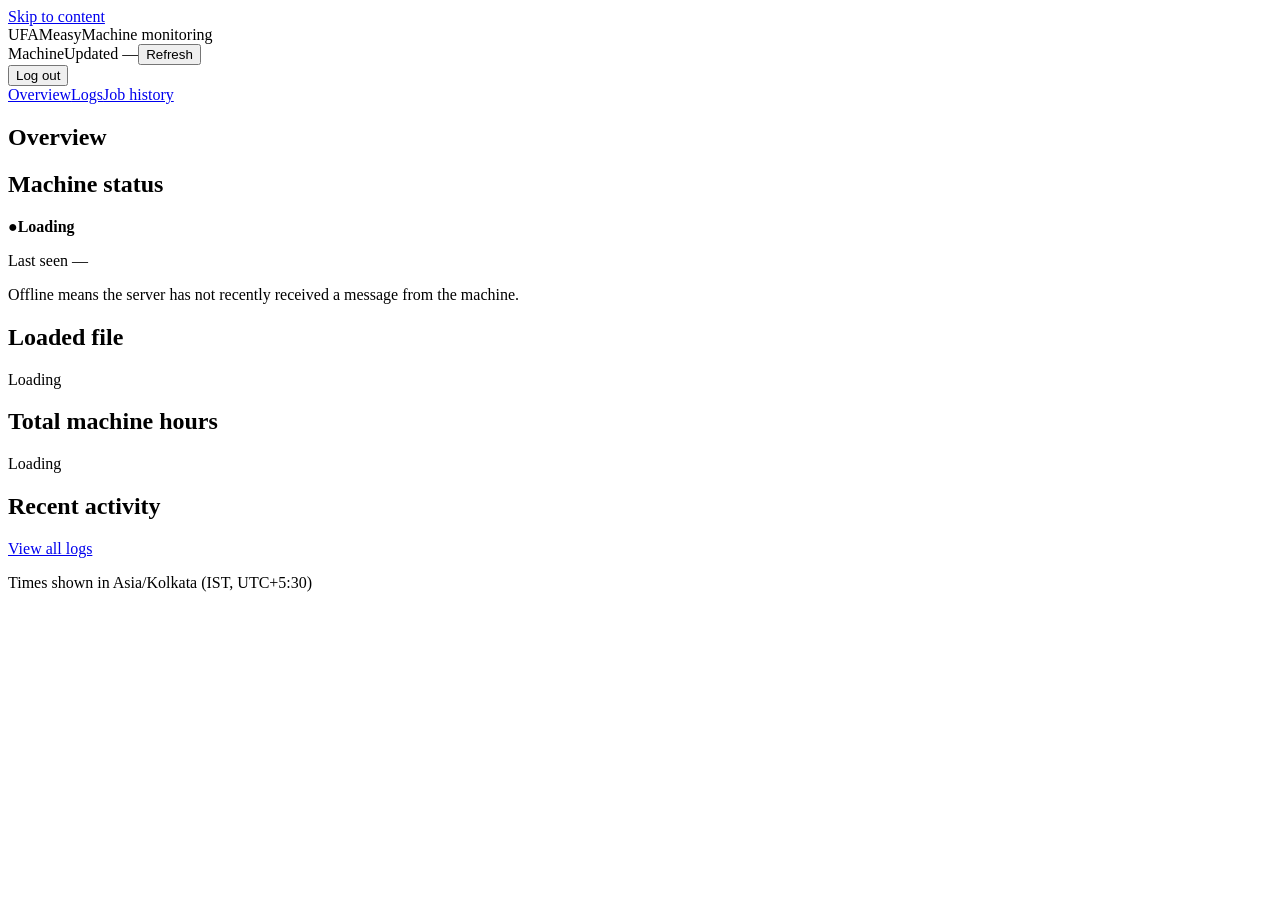
==== customer_ui/index.html @ 991461e9 "Add customer read-only dashboard (CUSTOMER_MODE, logs, history)" ====
<!doctype html>
<html lang="en"><head><meta charset="utf-8"><meta name="viewport" content="width=device-width, initial-scale=1"><meta name="color-scheme" content="light"><title>Overview</title><link rel="stylesheet" href="customer-assets/app.css?v=3"><script src="customer-assets/app.js?v=6" defer></script></head>
<body><a class="skip-link" href="#main-content">Skip to content</a><header class="topbar"><div class="topbar-inner header-row"><div class="brand-block"><span class="product-name">UFAMeasy</span><span>Machine monitoring</span></div><div class="header-actions"><span class="machine-context" id="machineIdentity">Machine</span><span class="freshness" id="freshness" aria-live="polite">Updated —</span><button class="button" id="refreshData" type="button">Refresh</button><form action="logout" method="post"><button class="logout" type="submit">Log out</button></form></div></div><nav class="topbar-inner page-nav" aria-label="Primary"><a href="#overview" data-route-link="overview">Overview</a><a href="#logs" data-route-link="logs">Logs</a><a href="#history" data-route-link="history">Job history</a></nav></header>
<main class="shell" id="main-content"><section class="notice" id="offlineNotice" hidden aria-live="polite">Connection is delayed. Showing the last available data.</section>
<section class="page" id="page-overview" data-page="overview"><h1>Overview</h1><div class="overview-grid"><article class="card status-card state-unknown" id="statusHero"><div class="state-accent"></div><h2>Machine status</h2><div class="state-line"><span class="state-icon" id="statusIcon" aria-hidden="true">●</span><strong class="state-label skeleton-text" id="statusLabel">Loading</strong></div><p class="last-seen">Last seen <time class="skeleton-text" id="lastSeen">—</time></p><p class="status-explainer">Offline means the server has not recently received a message from the machine.</p><div class="loaded-block"><h2>Loaded file</h2><p class="loaded-file skeleton-text" id="loadedFile">Loading</p></div></article><article class="card metric-card"><h2>Total machine hours</h2><p class="metric-value skeleton-text" id="machineHours">Loading</p></article><article class="card recent-card"><div class="card-heading"><h2>Recent activity</h2><a href="#logs">View all logs</a></div><ul class="event-list" id="recentEvents"></ul><p class="empty-state" id="recentEventsEmpty" hidden>No recent activity</p></article></div></section>
<section class="page" id="page-logs" data-page="logs" hidden><h1>Logs</h1><section class="card"><div class="filters-row"><div class="filters"><fieldset><legend>Time range</legend><div class="segmented" id="rangeButtons"><button type="button" data-log-range="24h" aria-pressed="false">24h</button><button type="button" data-log-range="7d" aria-pressed="true">7d</button><button type="button" data-log-range="30d" aria-pressed="false">30d</button><button type="button" data-log-range="custom" aria-pressed="false">Custom</button></div></fieldset><fieldset><legend>Events</legend><div class="segmented" id="eventButtons"><button type="button" data-severity="WARNINGS_ERRORS" aria-pressed="true">Warnings and errors</button><button type="button" data-severity="" aria-pressed="false">All events</button></div></fieldset><div class="date-fields"><label for="logsFrom">From</label><input id="logsFrom" type="datetime-local" disabled><label for="logsTo">To</label><input id="logsTo" type="datetime-local" disabled><button class="button" id="applyLogs" type="button" disabled>Apply</button></div></div><div class="table-actions"><button class="button" id="refreshLogs" type="button">Refresh</button><a class="button primary" id="downloadLogs" href="api/customer/logs/download" download="logs.csv">Download logs</a></div></div><p class="inline-error" id="logsError" role="alert" hidden></p><div class="table-wrap"><table><caption class="visually-hidden">Machine log events</caption><thead><tr><th>Time</th><th>Severity</th><th>Message</th></tr></thead><tbody id="logsBody"></tbody></table></div><p id="logsEmpty" hidden>No log events</p><div class="table-footer"><p id="logsState" aria-live="polite"></p><button class="button" id="loadMore" type="button" hidden>Load more</button></div></section></section>
<section class="page" id="page-history" data-page="history" hidden><div class="page-heading"><h1>Job history</h1><div><label for="historyWindow">Period</label><select id="historyWindow"><option value="24h">Last 24 hours</option><option value="7d">Last 7 days</option><option value="30d" selected>Last 30 days</option><option value="all">All time</option></select></div></div><section class="card"><p id="historySummary"></p><div class="table-wrap"><table><caption class="visually-hidden">Print job history</caption><thead><tr><th>File name</th><th aria-sort="descending">Times run</th><th>Last run</th><th id="historyActionsHead">Actions</th></tr></thead><tbody id="historyBody"></tbody></table></div><p id="historyEmpty" hidden>No print jobs in this period</p></section></section></main>
<footer>Times shown in Asia/Kolkata (IST, UTC+5:30)</footer><div id="toast" role="status" hidden></div><dialog id="fileModal" aria-labelledby="fileModalTitle"><button class="modal-close" id="closeFileModal" aria-label="Close file preview" type="button">×</button><h2 id="fileModalTitle">File preview</h2><p id="filePreviewMeta"></p><pre id="filePreview"></pre><a id="downloadPreviewFile" download>Download full file</a></dialog></body></html>
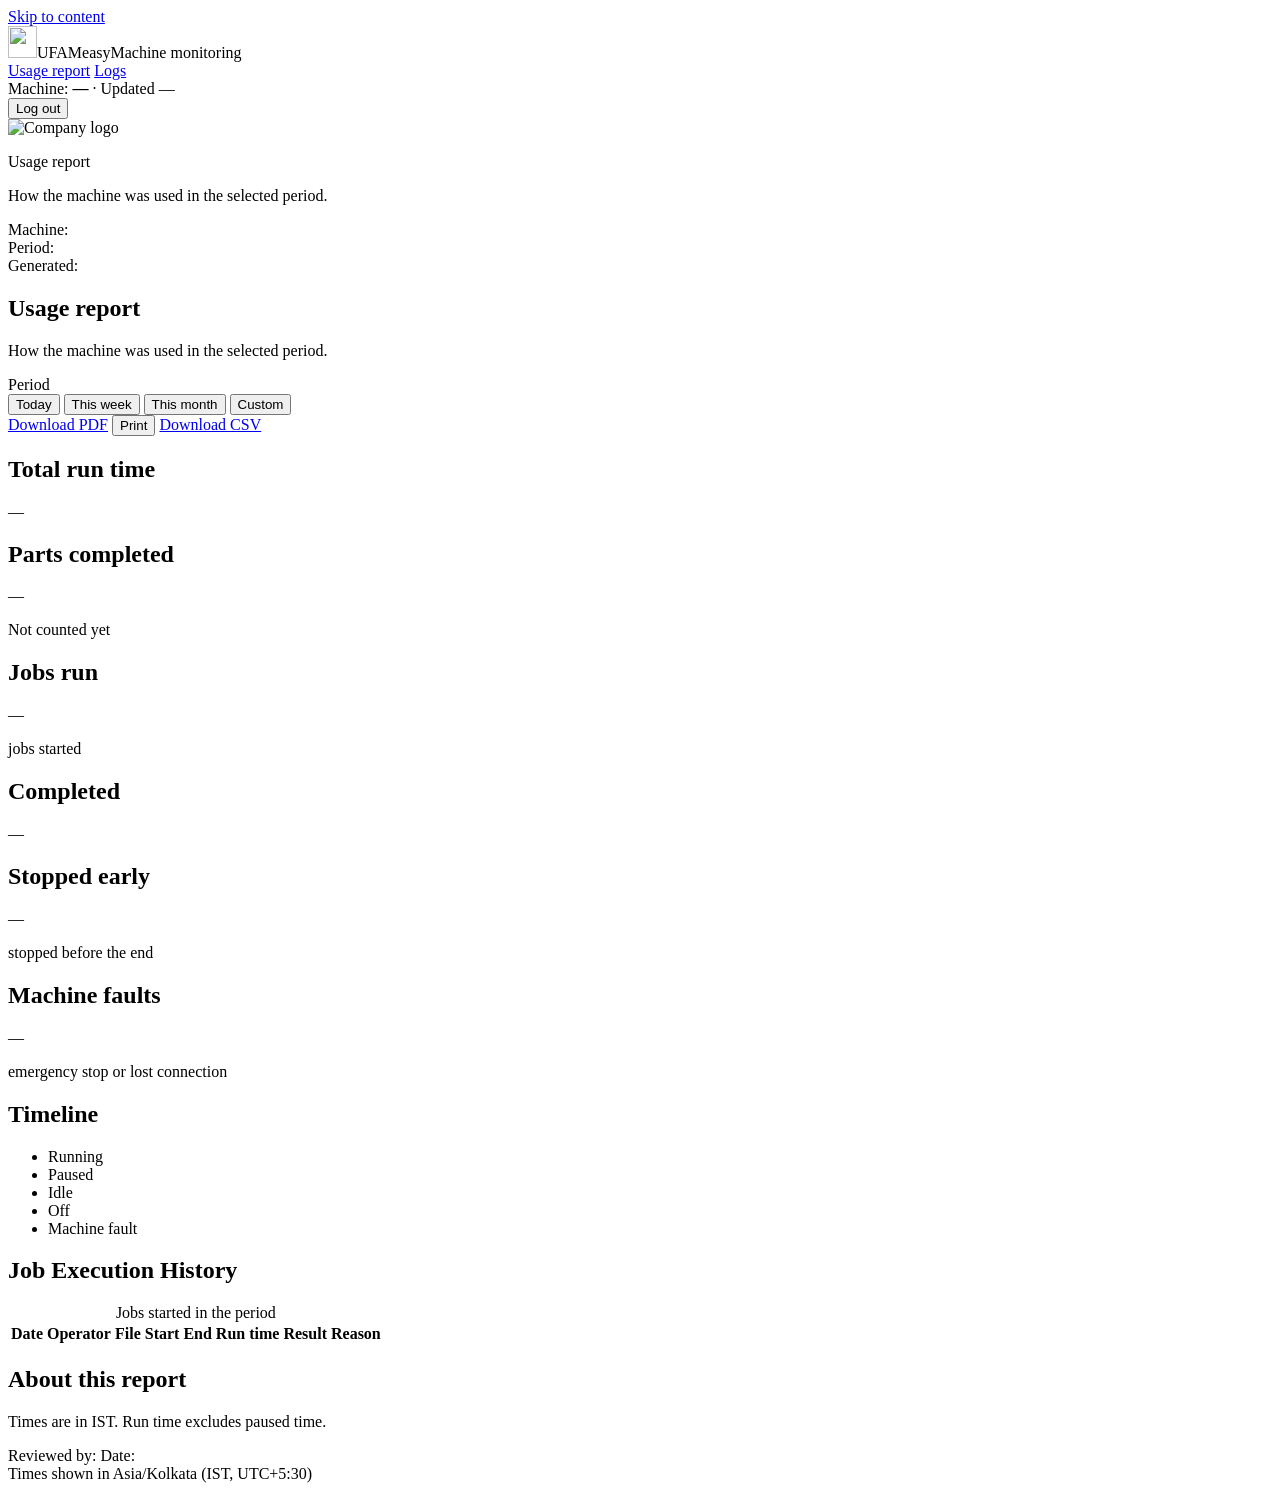
==== commit 29af2e90: "one page report chnages added" ====
--- a/customer_ui/index.html
+++ b/customer_ui/index.html
@@ -1,8 +1,170 @@
 <!doctype html>
-<html lang="en"><head><meta charset="utf-8"><meta name="viewport" content="width=device-width, initial-scale=1"><meta name="color-scheme" content="light"><title>Overview</title><link rel="stylesheet" href="customer-assets/app.css?v=3"><script src="customer-assets/app.js?v=6" defer></script></head>
-<body><a class="skip-link" href="#main-content">Skip to content</a><header class="topbar"><div class="topbar-inner header-row"><div class="brand-block"><span class="product-name">UFAMeasy</span><span>Machine monitoring</span></div><div class="header-actions"><span class="machine-context" id="machineIdentity">Machine</span><span class="freshness" id="freshness" aria-live="polite">Updated —</span><button class="button" id="refreshData" type="button">Refresh</button><form action="logout" method="post"><button class="logout" type="submit">Log out</button></form></div></div><nav class="topbar-inner page-nav" aria-label="Primary"><a href="#overview" data-route-link="overview">Overview</a><a href="#logs" data-route-link="logs">Logs</a><a href="#history" data-route-link="history">Job history</a></nav></header>
-<main class="shell" id="main-content"><section class="notice" id="offlineNotice" hidden aria-live="polite">Connection is delayed. Showing the last available data.</section>
-<section class="page" id="page-overview" data-page="overview"><h1>Overview</h1><div class="overview-grid"><article class="card status-card state-unknown" id="statusHero"><div class="state-accent"></div><h2>Machine status</h2><div class="state-line"><span class="state-icon" id="statusIcon" aria-hidden="true">●</span><strong class="state-label skeleton-text" id="statusLabel">Loading</strong></div><p class="last-seen">Last seen <time class="skeleton-text" id="lastSeen">—</time></p><p class="status-explainer">Offline means the server has not recently received a message from the machine.</p><div class="loaded-block"><h2>Loaded file</h2><p class="loaded-file skeleton-text" id="loadedFile">Loading</p></div></article><article class="card metric-card"><h2>Total machine hours</h2><p class="metric-value skeleton-text" id="machineHours">Loading</p></article><article class="card recent-card"><div class="card-heading"><h2>Recent activity</h2><a href="#logs">View all logs</a></div><ul class="event-list" id="recentEvents"></ul><p class="empty-state" id="recentEventsEmpty" hidden>No recent activity</p></article></div></section>
-<section class="page" id="page-logs" data-page="logs" hidden><h1>Logs</h1><section class="card"><div class="filters-row"><div class="filters"><fieldset><legend>Time range</legend><div class="segmented" id="rangeButtons"><button type="button" data-log-range="24h" aria-pressed="false">24h</button><button type="button" data-log-range="7d" aria-pressed="true">7d</button><button type="button" data-log-range="30d" aria-pressed="false">30d</button><button type="button" data-log-range="custom" aria-pressed="false">Custom</button></div></fieldset><fieldset><legend>Events</legend><div class="segmented" id="eventButtons"><button type="button" data-severity="WARNINGS_ERRORS" aria-pressed="true">Warnings and errors</button><button type="button" data-severity="" aria-pressed="false">All events</button></div></fieldset><div class="date-fields"><label for="logsFrom">From</label><input id="logsFrom" type="datetime-local" disabled><label for="logsTo">To</label><input id="logsTo" type="datetime-local" disabled><button class="button" id="applyLogs" type="button" disabled>Apply</button></div></div><div class="table-actions"><button class="button" id="refreshLogs" type="button">Refresh</button><a class="button primary" id="downloadLogs" href="api/customer/logs/download" download="logs.csv">Download logs</a></div></div><p class="inline-error" id="logsError" role="alert" hidden></p><div class="table-wrap"><table><caption class="visually-hidden">Machine log events</caption><thead><tr><th>Time</th><th>Severity</th><th>Message</th></tr></thead><tbody id="logsBody"></tbody></table></div><p id="logsEmpty" hidden>No log events</p><div class="table-footer"><p id="logsState" aria-live="polite"></p><button class="button" id="loadMore" type="button" hidden>Load more</button></div></section></section>
-<section class="page" id="page-history" data-page="history" hidden><div class="page-heading"><h1>Job history</h1><div><label for="historyWindow">Period</label><select id="historyWindow"><option value="24h">Last 24 hours</option><option value="7d">Last 7 days</option><option value="30d" selected>Last 30 days</option><option value="all">All time</option></select></div></div><section class="card"><p id="historySummary"></p><div class="table-wrap"><table><caption class="visually-hidden">Print job history</caption><thead><tr><th>File name</th><th aria-sort="descending">Times run</th><th>Last run</th><th id="historyActionsHead">Actions</th></tr></thead><tbody id="historyBody"></tbody></table></div><p id="historyEmpty" hidden>No print jobs in this period</p></section></section></main>
-<footer>Times shown in Asia/Kolkata (IST, UTC+5:30)</footer><div id="toast" role="status" hidden></div><dialog id="fileModal" aria-labelledby="fileModalTitle"><button class="modal-close" id="closeFileModal" aria-label="Close file preview" type="button">×</button><h2 id="fileModalTitle">File preview</h2><p id="filePreviewMeta"></p><pre id="filePreview"></pre><a id="downloadPreviewFile" download>Download full file</a></dialog></body></html>
+<html lang="en">
+<head>
+<meta charset="utf-8">
+<meta name="viewport" content="width=device-width, initial-scale=1">
+<meta name="color-scheme" content="light">
+<title>Usage report</title>
+<link rel="icon" href="data:,">
+<link rel="stylesheet" href="customer-assets/app.css?v=6">
+<script src="customer-assets/app.js?v=9" defer></script>
+</head>
+<body>
+<a class="skip-link" href="#main-content">Skip to content</a>
+<header class="topbar">
+  <div class="topbar-inner">
+    <div class="brand"><img class="brand-logo" src="customer-assets/unnati.svg" alt="" width="29" height="32"><span class="product-name">UFAMeasy</span><span class="product-sub">Machine monitoring</span></div>
+    <nav class="page-nav" aria-label="Primary">
+      <a href="#report" data-route-link="report">Usage report</a>
+      <a href="#logs" data-route-link="logs">Logs</a>
+    </nav>
+    <div class="header-meta">
+      <span>Machine: <strong id="machineName">—</strong></span>
+      <span class="subtle" id="freshness" aria-live="polite">· Updated —</span>
+      <form action="logout" method="post"><button class="link-button" type="submit">Log out</button></form>
+    </div>
+  </div>
+</header>
+
+<main class="shell" id="main-content">
+  <p class="notice" id="offlineNotice" hidden aria-live="polite">Connection is delayed. Showing the last available data.</p>
+
+  <section class="page" id="page-report" data-page="report">
+    <header class="print-header print-only">
+      <img class="print-logo" src="customer-assets/unnati.svg" alt="Company logo">
+      <div class="print-title">
+        <p class="print-h1">Usage report</p>
+        <p class="print-sub">How the machine was used in the selected period.</p>
+      </div>
+      
+      <dl class="print-meta">
+        <div><dt>Machine:</dt><dd id="printMachine"></dd></div>
+        <div><dt>Period:</dt><dd id="printPeriod"></dd></div>
+        <div><dt>Generated:</dt><dd id="printGenerated"></dd></div>
+      </dl>
+    </header>
+
+    <div class="report-title no-print">
+      <h1>Usage report</h1>
+      <p class="subtle">How the machine was used in the selected period.</p>
+    </div>
+
+    <section class="card period-card no-print" aria-label="Report period">
+      <div class="period-controls">
+        <span class="field-label" id="periodLabel">Period</span>
+        <div class="segmented" id="periodButtons" role="group" aria-labelledby="periodLabel">
+          <button type="button" data-period="today" aria-pressed="false">Today</button>
+          <button type="button" data-period="week" aria-pressed="true">This week</button>
+          <button type="button" data-period="month" aria-pressed="false">This month</button>
+          <button type="button" data-period="custom" aria-pressed="false">Custom</button>
+        </div>
+        <div class="custom-dates" id="customDates" hidden>
+          <label class="date-field"><span class="field-label">From</span><input id="fromDate" type="date" disabled aria-describedby="dateError"></label>
+          <label class="date-field"><span class="field-label">To</span><input id="toDate" type="date" disabled aria-describedby="dateError"></label>
+        </div>
+        <span class="loading-note" id="reportLoading" role="status" aria-live="polite"></span>
+      </div>
+      <div class="period-actions">
+        <a class="button primary" id="downloadPdf" href="api/customer/report/usage.pdf" download>Download PDF</a>
+        <button class="button" id="printReport" type="button">Print</button>
+        <a class="button" id="downloadCsv" href="api/customer/report/jobs.csv" download>Download CSV</a>
+      </div>
+      <p class="inline-error date-error" id="dateError" role="alert" hidden></p>
+    </section>
+    <p class="inline-error no-print" id="reportError" role="alert" hidden></p>
+
+    <section class="card running-card no-print" id="runningNow" hidden aria-label="Job running now">
+      <span class="pill pill-running" id="runningState">Running now</span>
+      <div class="running-file"><strong id="runningFile"></strong></div>
+      <span class="subtle" id="runningSince"></span>
+      <div class="progress" id="runningProgressWrap" hidden><div class="progress-bar" id="runningProgress"></div></div>
+      <span class="subtle" id="runningLine"></span>
+      <span class="running-operator subtle" id="runningOperator"></span>
+    </section>
+
+    <div class="report-body" id="reportBody">
+      <section class="kpis" aria-label="Summary">
+        <article class="card kpi kpi-wide"><h2>Total run time</h2><p class="kpi-value" id="kpiRun">—</p><p class="kpi-sub" id="kpiRunSub"></p></article>
+        <article class="card kpi kpi-wide kpi-waiting"><h2>Parts completed</h2><p class="kpi-value muted">—</p><p class="kpi-sub">Not counted yet</p></article>
+        <article class="card kpi"><h2>Jobs run</h2><p class="kpi-value" id="kpiJobs">—</p><p class="kpi-sub">jobs started</p><p class="kpi-sub" id="kpiJobsSub"></p></article>
+        <article class="card kpi"><h2>Completed</h2><p class="kpi-value tone-good" id="kpiDone">—</p><p class="kpi-sub" id="kpiDoneSub"></p></article>
+        <article class="card kpi"><h2>Stopped early</h2><p class="kpi-value tone-warn" id="kpiStopped">—</p><p class="kpi-sub">stopped before the end</p></article>
+        <article class="card kpi"><h2>Machine faults</h2><p class="kpi-value tone-bad" id="kpiFaults">—</p><p class="kpi-sub">emergency stop or lost connection</p></article>
+      </section>
+
+      <section class="card timeline-card" aria-labelledby="timelineTitle">
+        <div class="card-head">
+          <h2 id="timelineTitle">Timeline</h2>
+          <span class="subtle" id="timelineHint"></span>
+        </div>
+        <div class="timeline" id="timeline"></div>
+        <ul class="legend">
+          <li><span class="swatch st-running"></span>Running</li>
+          <li><span class="swatch st-paused"></span>Paused</li>
+          <li><span class="swatch st-idle"></span>Idle</li>
+          <li><span class="swatch st-off"></span>Off</li>
+          <li><span class="swatch swatch-fault"></span>Machine fault</li>
+        </ul>
+      </section>
+
+      <section class="card jobs-card" aria-labelledby="jobsTitle">
+        <div class="card-head">
+          <h2 id="jobsTitle">Job Execution History</h2>
+          <span class="subtle" id="jobsHint"></span>
+        </div>
+        <div class="table-wrap">
+          <table class="data-table jobs-table">
+            <caption class="visually-hidden">Jobs started in the period</caption>
+            <colgroup><col class="c-date"><col class="c-operator"><col class="c-file"><col class="c-time"><col class="c-time"><col class="c-run"><col class="c-result"><col class="c-reason"></colgroup>
+            <thead><tr><th scope="col">Date</th><th scope="col">Operator</th><th scope="col">File</th><th scope="col">Start</th><th scope="col">End</th><th scope="col">Run time</th><th scope="col">Result</th><th scope="col">Reason</th></tr></thead>
+            <tbody id="jobsBody"></tbody>
+            <tfoot id="jobsFoot"></tfoot>
+          </table>
+        </div>
+        <p class="empty-state" id="jobsEmpty" hidden>No jobs in this period.</p>
+        <button class="link-button more-button no-print" id="moreJobs" type="button" hidden></button>
+      </section>
+
+      <section class="about" aria-labelledby="aboutTitle">
+        <h2 id="aboutTitle">About this report</h2>
+        <p>Times are in IST. Run time excludes paused time.</p>
+        <p id="aboutTimeline"></p>
+      </section>
+    </div>
+
+    <footer class="print-footer print-only">
+      <span>Reviewed by:</span><span class="sign-line"></span>
+      <span>Date:</span><span class="sign-line sign-line-short"></span>
+    </footer>
+  </section>
+
+  <section class="page" id="page-logs" data-page="logs" hidden>
+    <h1>Logs</h1>
+    <section class="card">
+      <div class="filters-row">
+        <div class="filters">
+          <fieldset><legend>Time range</legend><div class="segmented" id="rangeButtons"><button type="button" data-log-range="24h" aria-pressed="false">24h</button><button type="button" data-log-range="7d" aria-pressed="true">7d</button><button type="button" data-log-range="30d" aria-pressed="false">30d</button><button type="button" data-log-range="custom" aria-pressed="false">Custom</button></div></fieldset>
+          <fieldset><legend>Events</legend><div class="segmented" id="eventButtons"><button type="button" data-severity="WARNINGS_ERRORS" aria-pressed="false">Warnings and errors</button><button type="button" data-severity="" aria-pressed="true">All events</button></div></fieldset>
+          <div class="date-fields"><label for="logsFrom">From</label><input id="logsFrom" type="datetime-local" disabled><label for="logsTo">To</label><input id="logsTo" type="datetime-local" disabled><button class="button" id="applyLogs" type="button" disabled>Apply</button></div>
+        </div>
+        <div class="table-actions"><button class="button" id="refreshLogs" type="button">Refresh</button><a class="button primary" id="downloadLogs" href="api/customer/logs/download" download="logs.csv">Download logs</a></div>
+      </div>
+      <p class="inline-error" id="logsError" role="alert" hidden></p>
+      <div class="table-wrap"><table class="data-table"><caption class="visually-hidden">Machine log events</caption><thead><tr><th>Time</th><th>Severity</th><th>Message</th></tr></thead><tbody id="logsBody"></tbody></table></div>
+      <p class="empty-state" id="logsEmpty" hidden>No log events</p>
+      <div class="table-footer"><p class="subtle" id="logsState" aria-live="polite"></p><button class="button" id="loadMore" type="button" hidden>Load more</button></div>
+    </section>
+  </section>
+</main>
+
+<footer>Times shown in Asia/Kolkata (IST, UTC+5:30)</footer>
+<div class="toast" id="toast" role="status" hidden></div>
+<dialog id="fileModal" aria-labelledby="fileModalTitle">
+  <button class="modal-close" id="closeFileModal" aria-label="Close file preview" type="button">×</button>
+  <h2 id="fileModalTitle">File preview</h2>
+  <p class="subtle" id="filePreviewMeta"></p>
+  <pre id="filePreview"></pre>
+  <a class="button" id="downloadPreviewFile" download>Download full file</a>
+</dialog>
+</body>
+</html>
